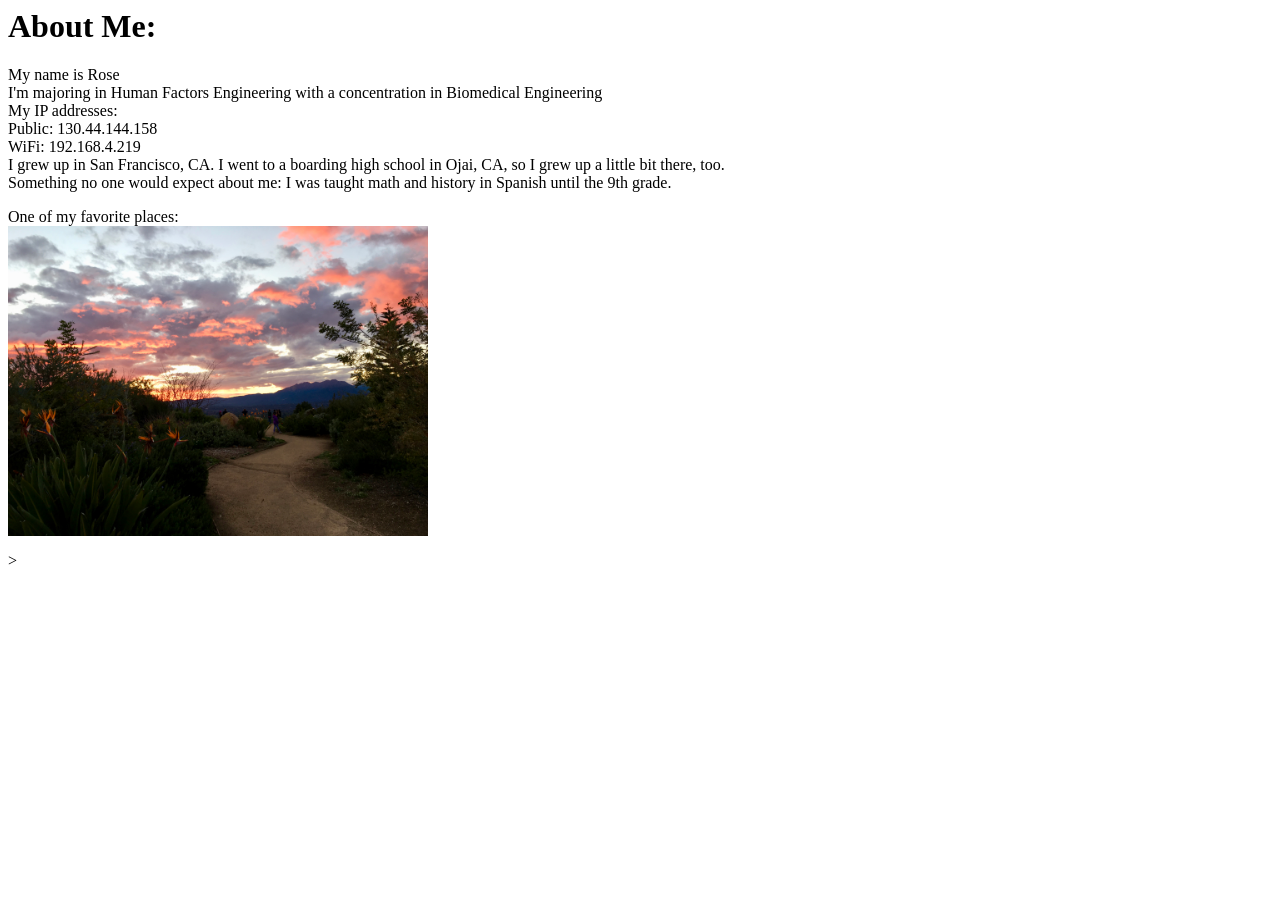
==== index.html @ af2c5163 "try 2" ====
<html>
<head>
  <title> My First Page </title>
</head>
<body>
  <h1>About Me:</h1>
  <p>
    My name is Rose
    <br>
      I'm majoring in Human Factors Engineering with a concentration in Biomedical Engineering
    <br>
      My IP addresses: 
    <br> 
        Public: 130.44.144.158
    <br>
        WiFi: 192.168.4.219
    <br>
      I grew up in San Francisco, CA. I went to a boarding high school in Ojai, CA, so I grew up a little bit there, too.
    <br>
      Something no one would expect about me: I was taught math and history in Spanish until the 9th grade. 
    <br>
    <p>
      One of my favorite places:
      <br>
        <img src='meditation_mount.JPG' width = "420" height ="310">
    </p>
  </p>>
</body>
</html>
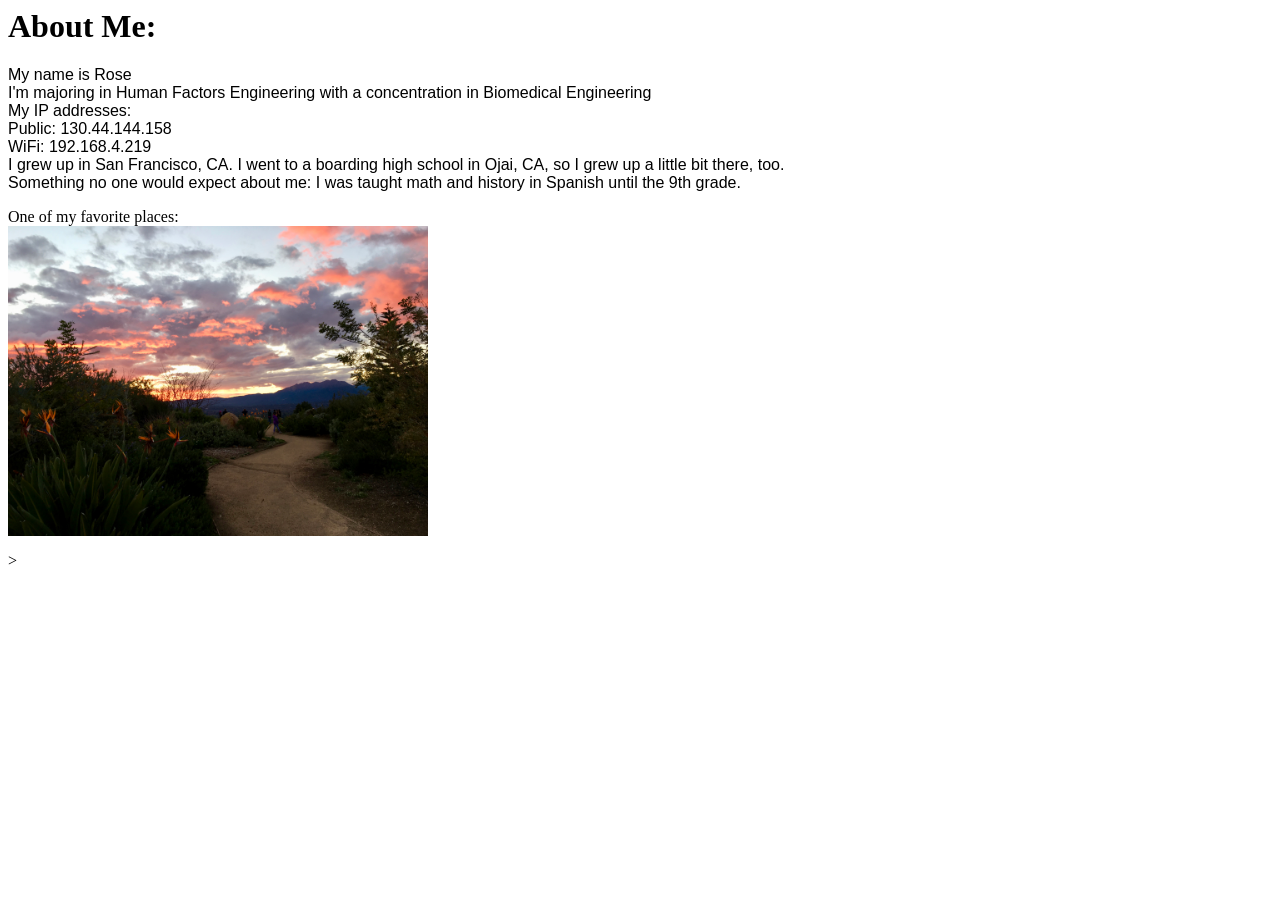
==== commit f2bf8952: "Update index.html" ====
--- a/index.html
+++ b/index.html
@@ -4,7 +4,7 @@
 </head>
 <body>
   <h1>About Me:</h1>
-  <p>
+  <p style="font-family:helvetica">
     My name is Rose
     <br>
       I'm majoring in Human Factors Engineering with a concentration in Biomedical Engineering
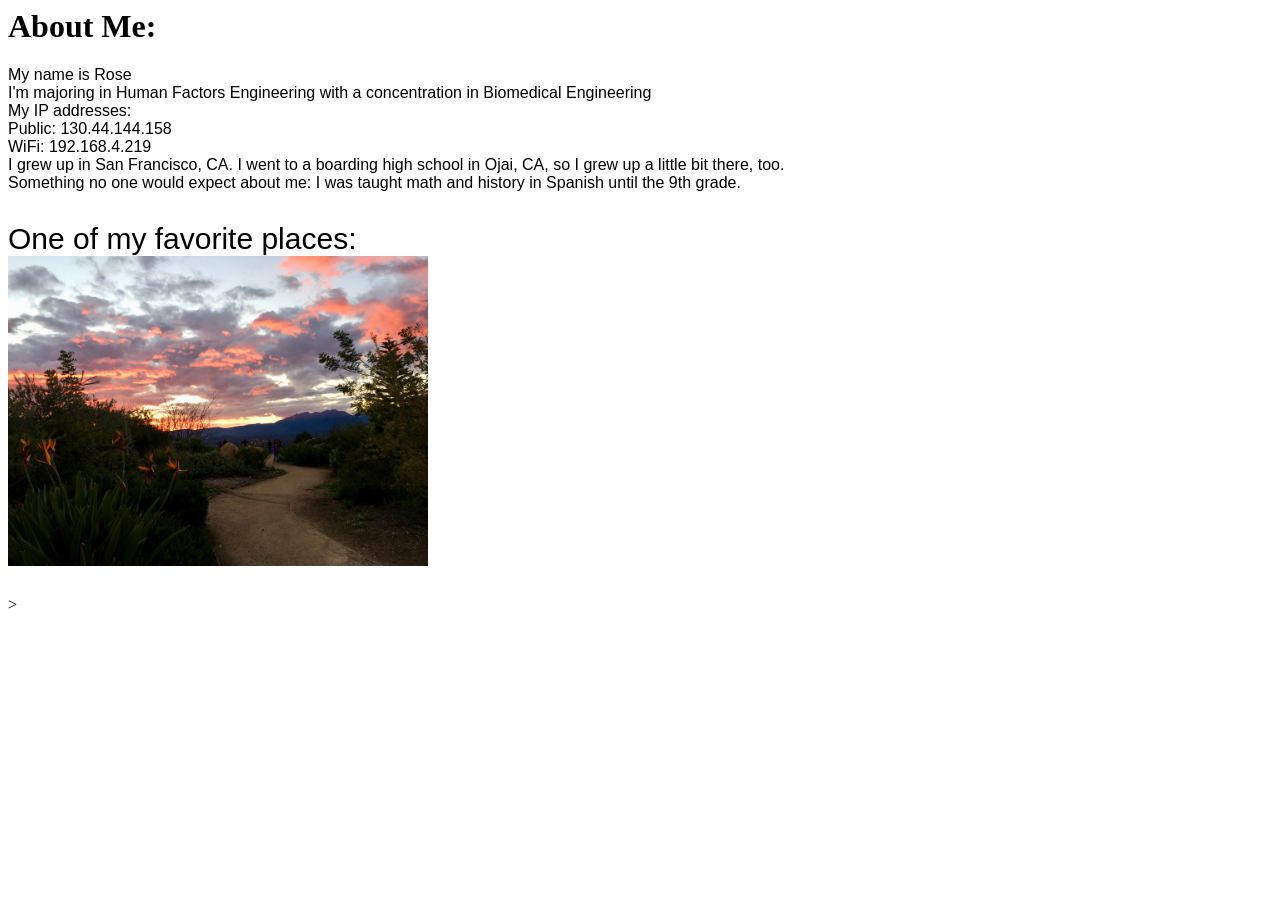
==== commit 32b9ac7c: "Update index.html" ====
--- a/index.html
+++ b/index.html
@@ -19,7 +19,7 @@
     <br>
       Something no one would expect about me: I was taught math and history in Spanish until the 9th grade. 
     <br>
-    <p>
+    <p style="font-family:helvetica;font-size:30px">
       One of my favorite places:
       <br>
         <img src='meditation_mount.JPG' width = "420" height ="310">
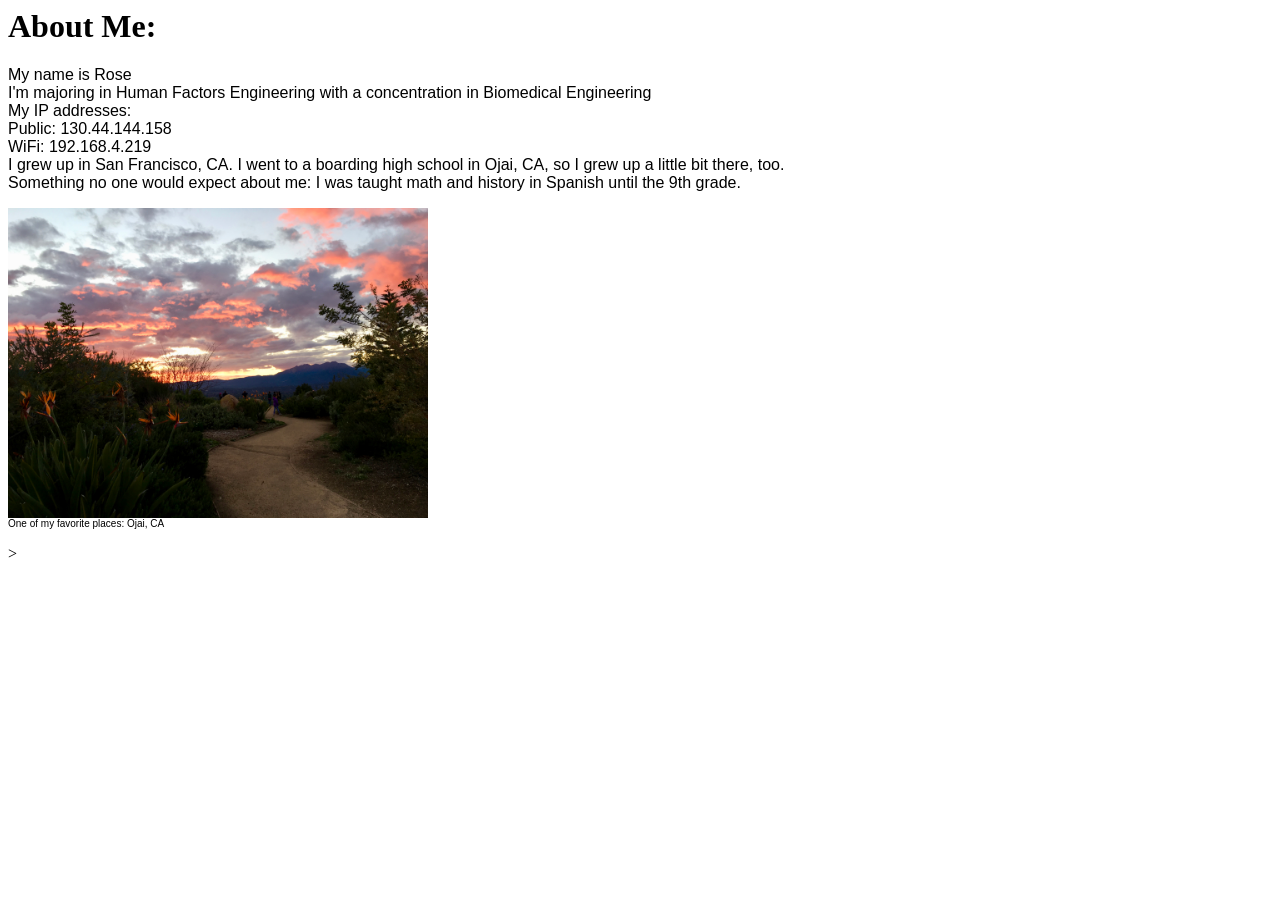
==== commit 743e9115: "Update index.html" ====
--- a/index.html
+++ b/index.html
@@ -19,10 +19,10 @@
     <br>
       Something no one would expect about me: I was taught math and history in Spanish until the 9th grade. 
     <br>
-    <p style="font-family:helvetica;font-size:30px">
-      One of my favorite places:
-      <br>
+    <p style="font-family:helvetica;font-size:10px">
         <img src='meditation_mount.JPG' width = "420" height ="310">
+        <br>
+        One of my favorite places: Ojai, CA
     </p>
   </p>>
 </body>
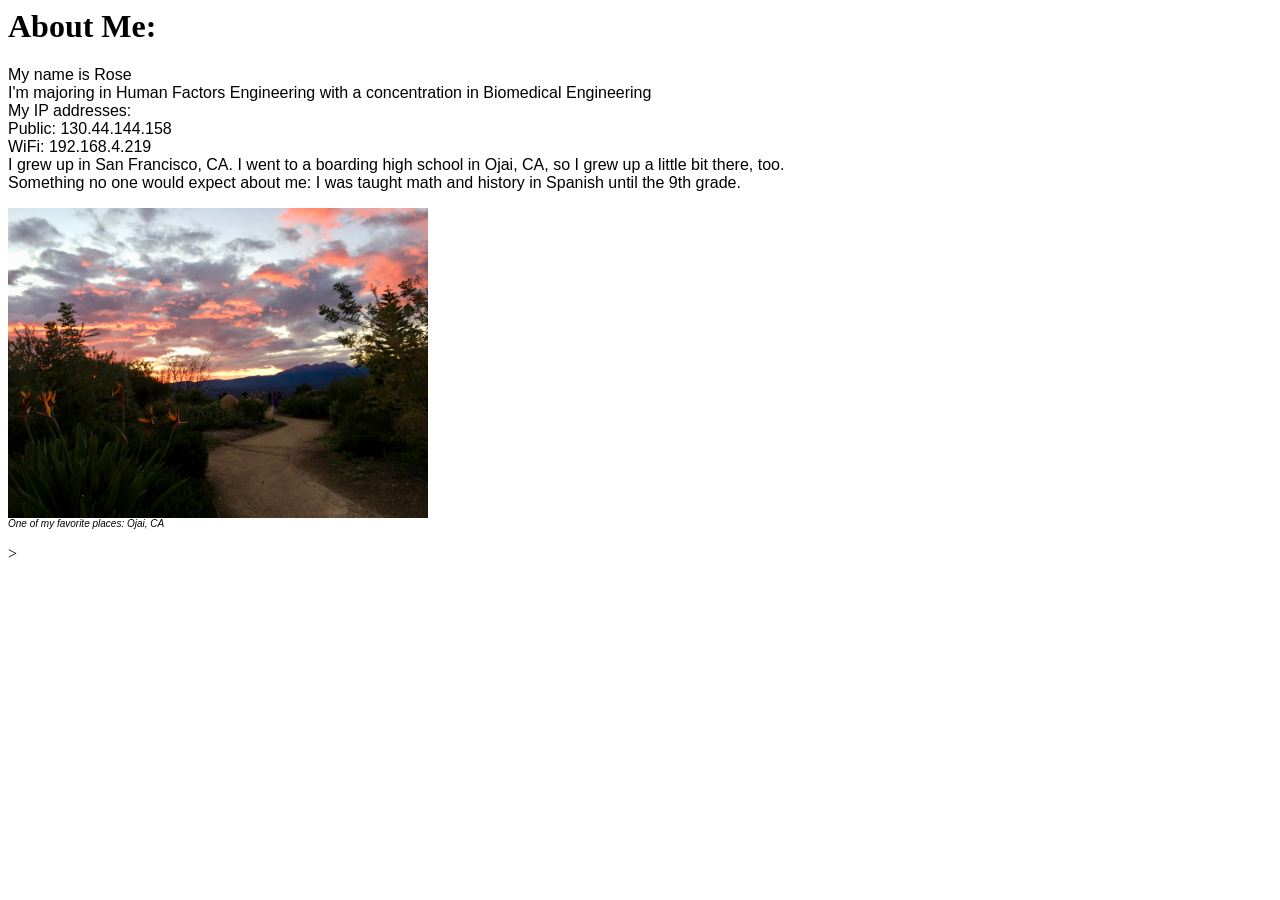
==== commit 80142f02: "Update index.html" ====
--- a/index.html
+++ b/index.html
@@ -22,7 +22,7 @@
     <p style="font-family:helvetica;font-size:10px">
         <img src='meditation_mount.JPG' width = "420" height ="310">
         <br>
-        One of my favorite places: Ojai, CA
+        <i>One of my favorite places: Ojai, CA</i>
     </p>
   </p>>
 </body>
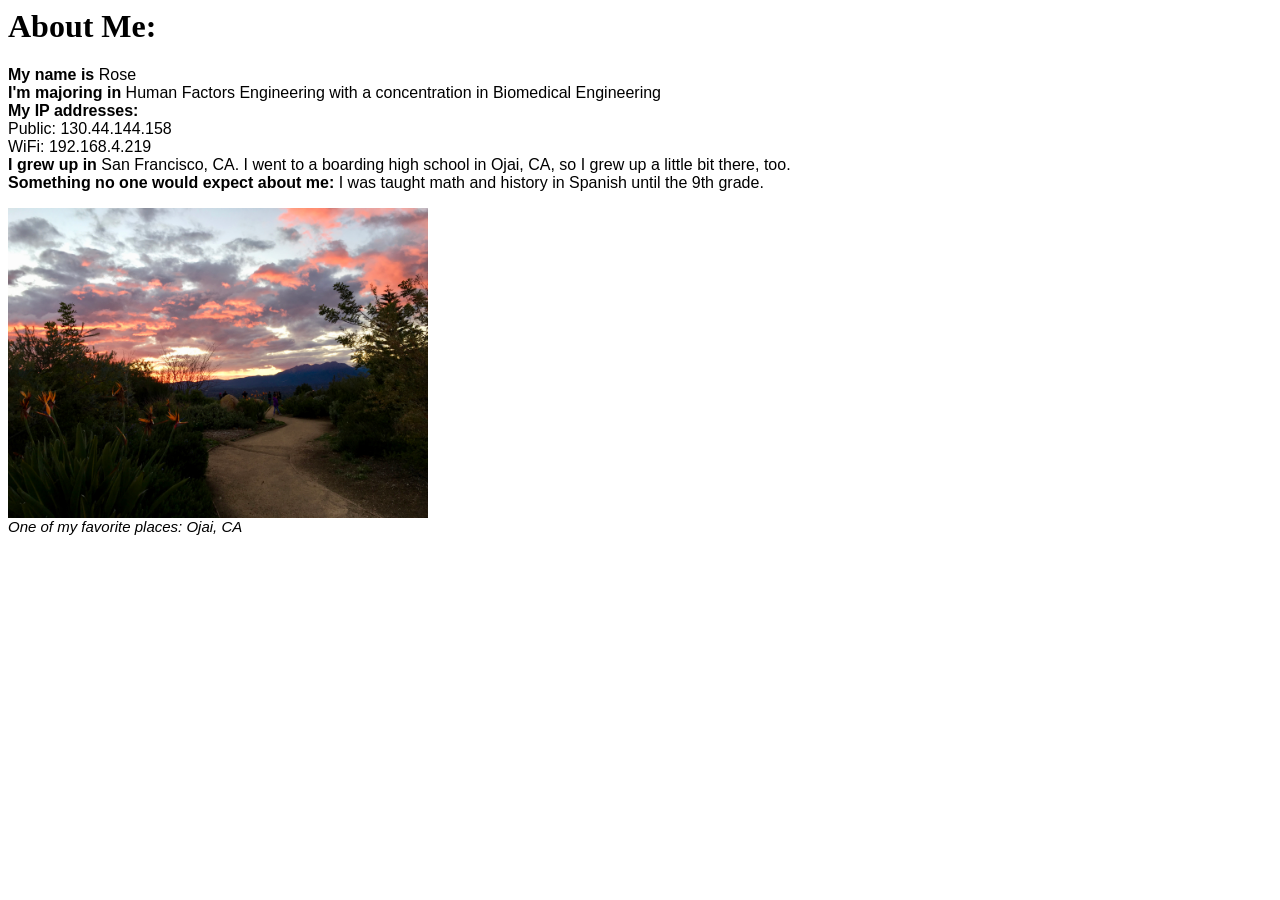
==== commit 87d99b33: "Update index.html" ====
--- a/index.html
+++ b/index.html
@@ -5,25 +5,25 @@
 <body>
   <h1>About Me:</h1>
   <p style="font-family:helvetica">
-    My name is Rose
+    <b>My name is</b> Rose
     <br>
-      I'm majoring in Human Factors Engineering with a concentration in Biomedical Engineering
+      <b>I'm majoring in</b> Human Factors Engineering with a concentration in Biomedical Engineering
     <br>
-      My IP addresses: 
+      <b>My IP addresses:</b>
     <br> 
         Public: 130.44.144.158
     <br>
         WiFi: 192.168.4.219
     <br>
-      I grew up in San Francisco, CA. I went to a boarding high school in Ojai, CA, so I grew up a little bit there, too.
+      <b>I grew up in</b> San Francisco, CA. I went to a boarding high school in Ojai, CA, so I grew up a little bit there, too.
     <br>
-      Something no one would expect about me: I was taught math and history in Spanish until the 9th grade. 
+      <b>Something no one would expect about me:</b> I was taught math and history in Spanish until the 9th grade. 
     <br>
-    <p style="font-family:helvetica;font-size:10px">
+    <p style="font-family:helvetica;font-size:15px">
         <img src='meditation_mount.JPG' width = "420" height ="310">
         <br>
         <i>One of my favorite places: Ojai, CA</i>
     </p>
-  </p>>
+  </p>
 </body>
 </html>
